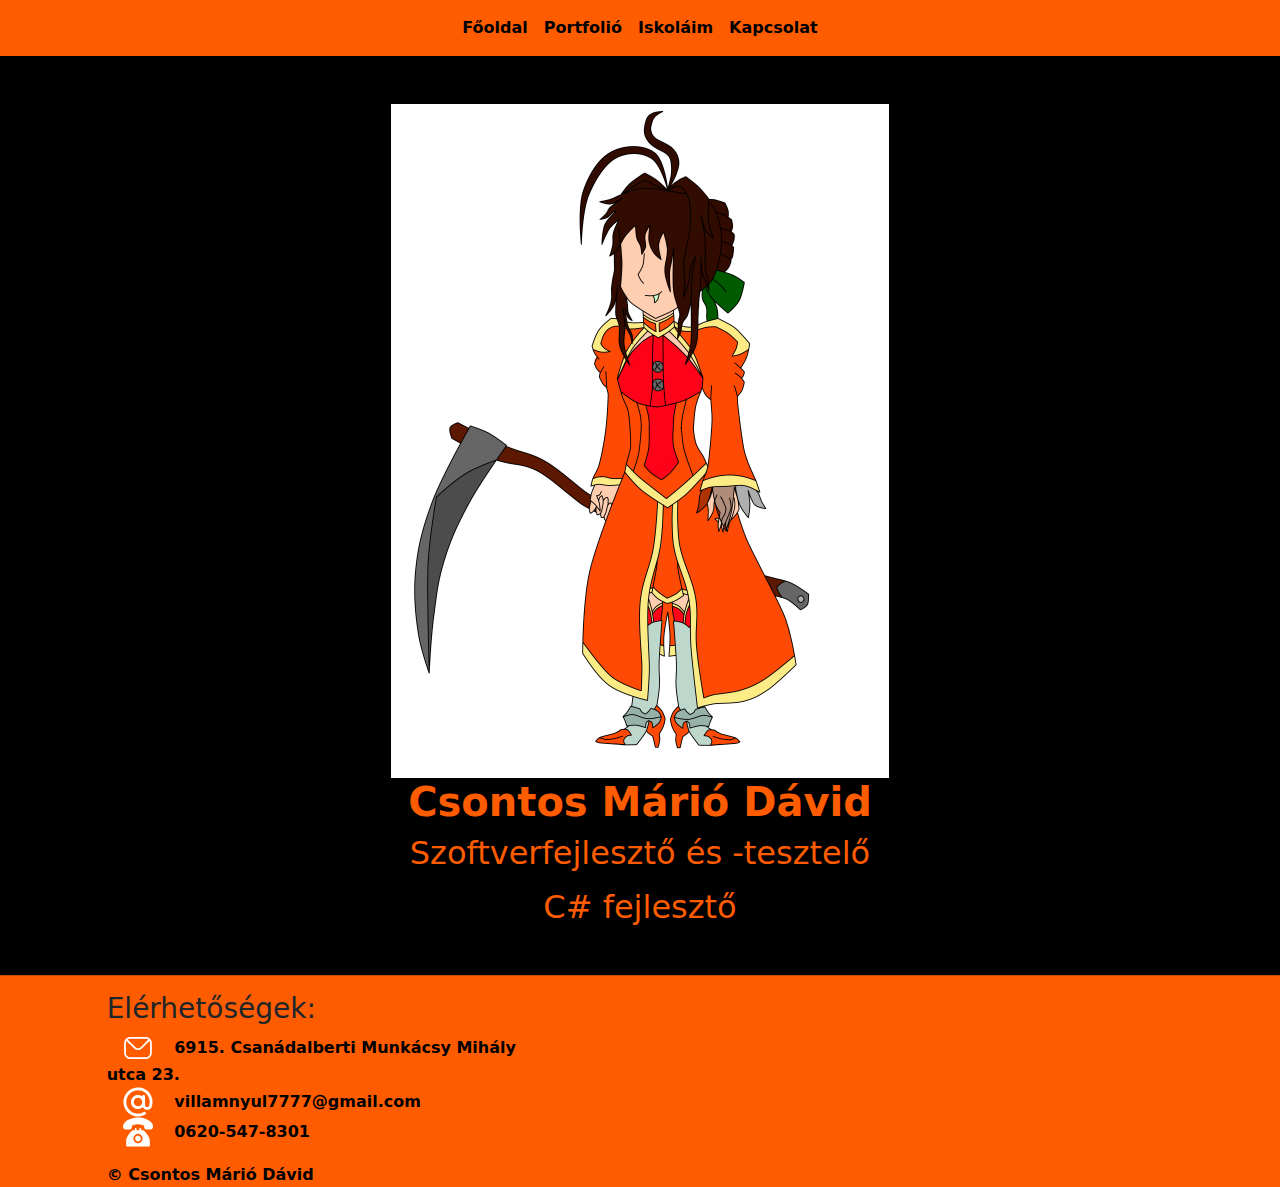
==== index.html @ 215eb821 "Potfólió projekt felrakása a Git-Hub-ra." ====
<!DOCTYPE html>
<html lang="en">
<head>
  <meta charset="UTF-8">
  <meta http-equiv="X-UA-Compatible" content="IE=edge">
  <meta name="viewport" content="width=device-width, initial-scale=1.0">
  <title>Főoldal</title>

  <link rel="stylesheet" href="https://cdn.jsdelivr.net/npm/bootstrap@5.2.3/dist/css/bootstrap.min.css">
  <link rel="stylesheet" href="./css/app.css">
  <link rel="stylesheet" href="./css/fooldal.css">

</head>
<body>
    
  <header>

    <nav class="navbar navbar-expand-lg navbar-light bg-light">
      <div class="container-fluid">
        <button class="navbar-toggler" type="button" data-bs-toggle="collapse" data-bs-target="#navbarNav" aria-controls="navbarNav" aria-expanded="false" aria-label="Toggle navigation">
          <span class="navbar-toggler-icon"></span>
        </button>
        <div class="collapse navbar-collapse justify-content-center" id="navbarNav">
          <ul class="navbar-nav">
            <li class="nav-item">
              <a class="nav-link active" aria-current="page" href="./index.html">Főoldal</a>
            </li>
            <li class="nav-item">
              <a class="nav-link" href="./html/portfolio.html">Portfolió</a>
            </li>
            <li class="nav-item">
              <a class="nav-link" href="./html/schools.html">Iskoláim</a>
            </li>
            <li class="nav-item">
              <a class="nav-link" href="./html/contact.html">Kapcsolat</a>
            </li>
          </ul>
        </div>
      </div>
    </nav>

  </header>
    
  <div class="container justify-content-center mt-5 mb-5">

    <div>

      <!-- <img src="./img/portrait/" alt=""> -->

    </div>

    <div class="text-center" id="present">

      <img src="./img/portrait/avatar_Lighti.png" alt="Csontos Márió Dávid avatárja (IDEIGLENES!!!)">
      <!-- <img src="..." alt="Csontos Márió Dávid"> -->
        
      <h1>

        Csontos Márió Dávid
  
      </h1>

      <h2>

        <p>Szoftverfejlesztő és -tesztelő</p>
        <p>C# fejlesztő</p>

      </h2>

    </div>

  </div>

  <footer id="footer">
    <hr>
    <div class="col-sm-6 col-lg-4 offset-lg-1 justify-content-center">

      <h3>Elérhetőségek:</h3>
      <ul class="list-unstyled">
        <li>
          <img src="./img/ico/mail.svg" alt="" class="mx-3">
          <a href="https://www.google.com/maps/place/Csan%C3%A1dalberti,+Munk%C3%A1csy+Mih%C3%A1ly+u.+23,+6915/@46.3284282,20.7116335,17z/data=!3m1!4b1!4m6!3m5!1s0x474450297b3ad037:0x2c918d2666f88f2b!8m2!3d46.3284282!4d20.7142084!16s%2Fg%2F11c1_qpp1v?entry=ttu" target="_blank">6915. Csanádalberti Munkácsy Mihály utca 23.</a>
        </li>
        <li>
          <img src="./img/ico/arroba.svg" alt="" class="mx-3">
          <a href="mailto:villamnyul7777@gmail.com">villamnyul7777@gmail.com</a>
        </li>
        <li>
          <img src="./img/ico/telephone.svg" alt="" class="mx-3">
          <a>0620-547-8301</a>
        </li>
      </ul>
  
    </div>

    <div class="col-sm-6 col-lg-4 offset-lg-1 justify-content-center">
      <a>
        &copy;
        Csontos Márió Dávid
      </a>
    </div>
          
  </footer>

  <script src="https://cdnjs.cloudflare.com/ajax/libs/bootstrap/5.3.2/js/bootstrap.min.js"></script>
  <script src="./js/app.js"></script>

</body>
</html>
---- css/app.css ----
body{
    background-color: black;
}

.navbar{
    background-color: #FF5C00 !important;
    font-weight: bold;
}
#footer{
    background-color: #FF5C00;
    font-weight: bold;
}

.active{
    font-weight: bolder !important;
}

#present{
    color: #FF5C00;
}
a{
    color: black !important;
}
a:link {
    text-decoration: none;
}
---- css/fooldal.css ----
h1{
    font-weight: bolder !important;
}
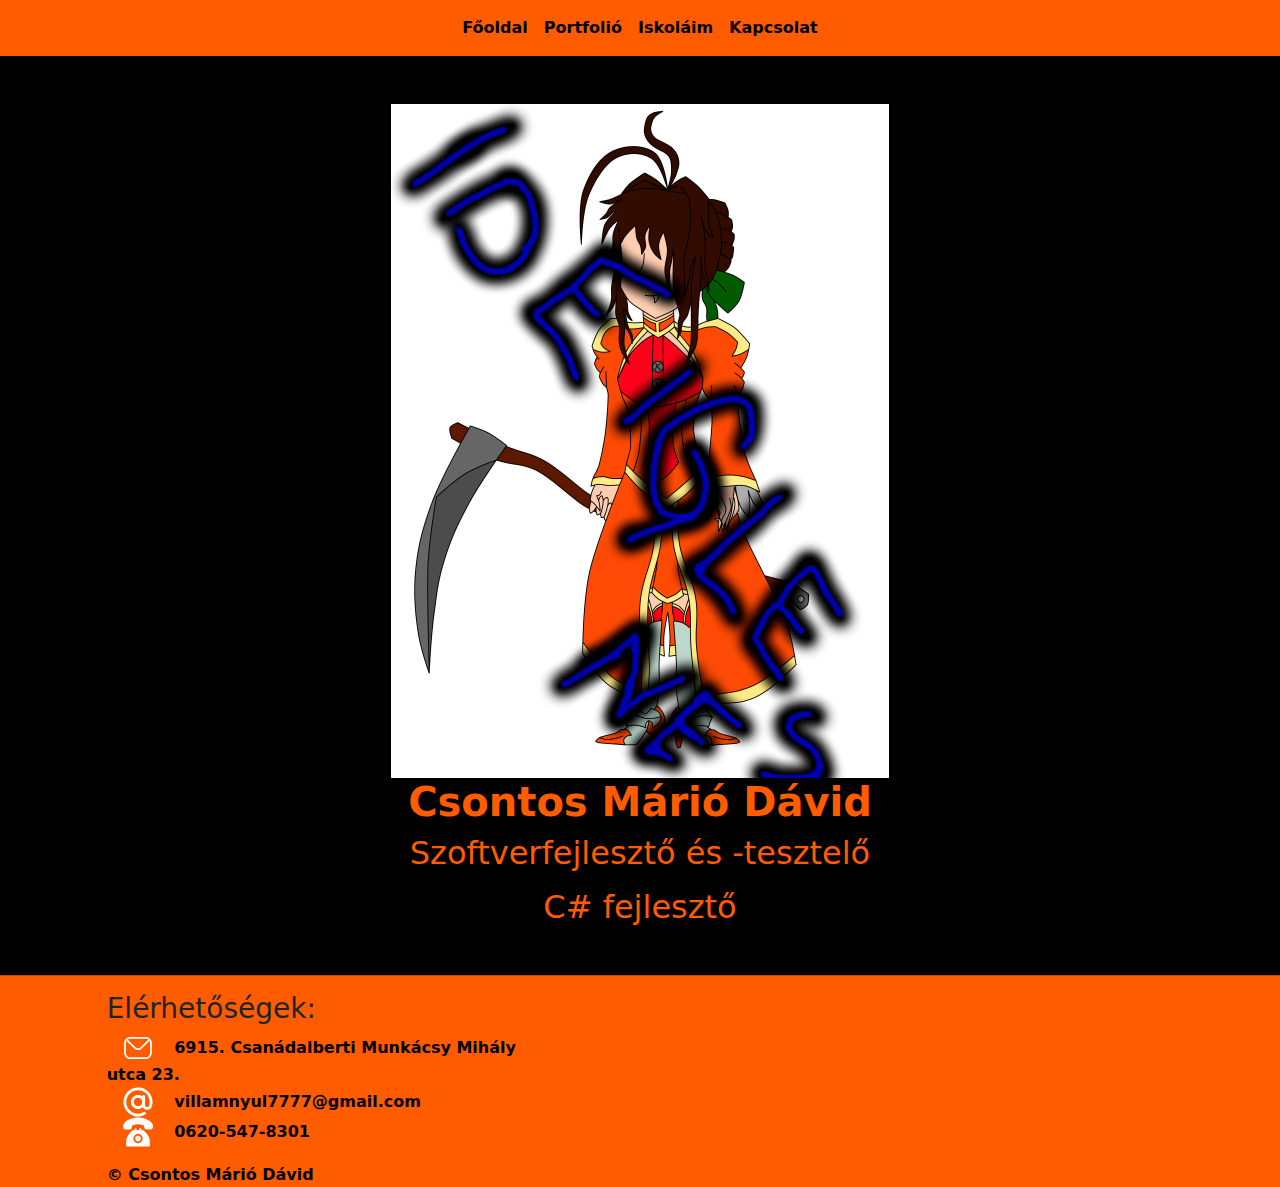
==== commit b37cf7cd: "Apróbb változtatások." ====
--- a/index.html
+++ b/index.html
@@ -15,7 +15,7 @@
     
   <header>
 
-    <nav class="navbar navbar-expand-lg navbar-light bg-light">
+    <nav class="navbar navbar-expand-lg navbar-light bg-light navbar-fixed-top">
       <div class="container-fluid">
         <button class="navbar-toggler" type="button" data-bs-toggle="collapse" data-bs-target="#navbarNav" aria-controls="navbarNav" aria-expanded="false" aria-label="Toggle navigation">
           <span class="navbar-toggler-icon"></span>
@@ -51,7 +51,7 @@
 
     <div class="text-center" id="present">
 
-      <img src="./img/portrait/avatar_Lighti.png" alt="Csontos Márió Dávid avatárja (IDEIGLENES!!!)">
+      <img src="./img/portrait/avatar_Lighti_prototype.png" alt="Csontos Márió Dávid avatárja (IDEIGLENES!!!)">
       <!-- <img src="..." alt="Csontos Márió Dávid"> -->
         
       <h1>
